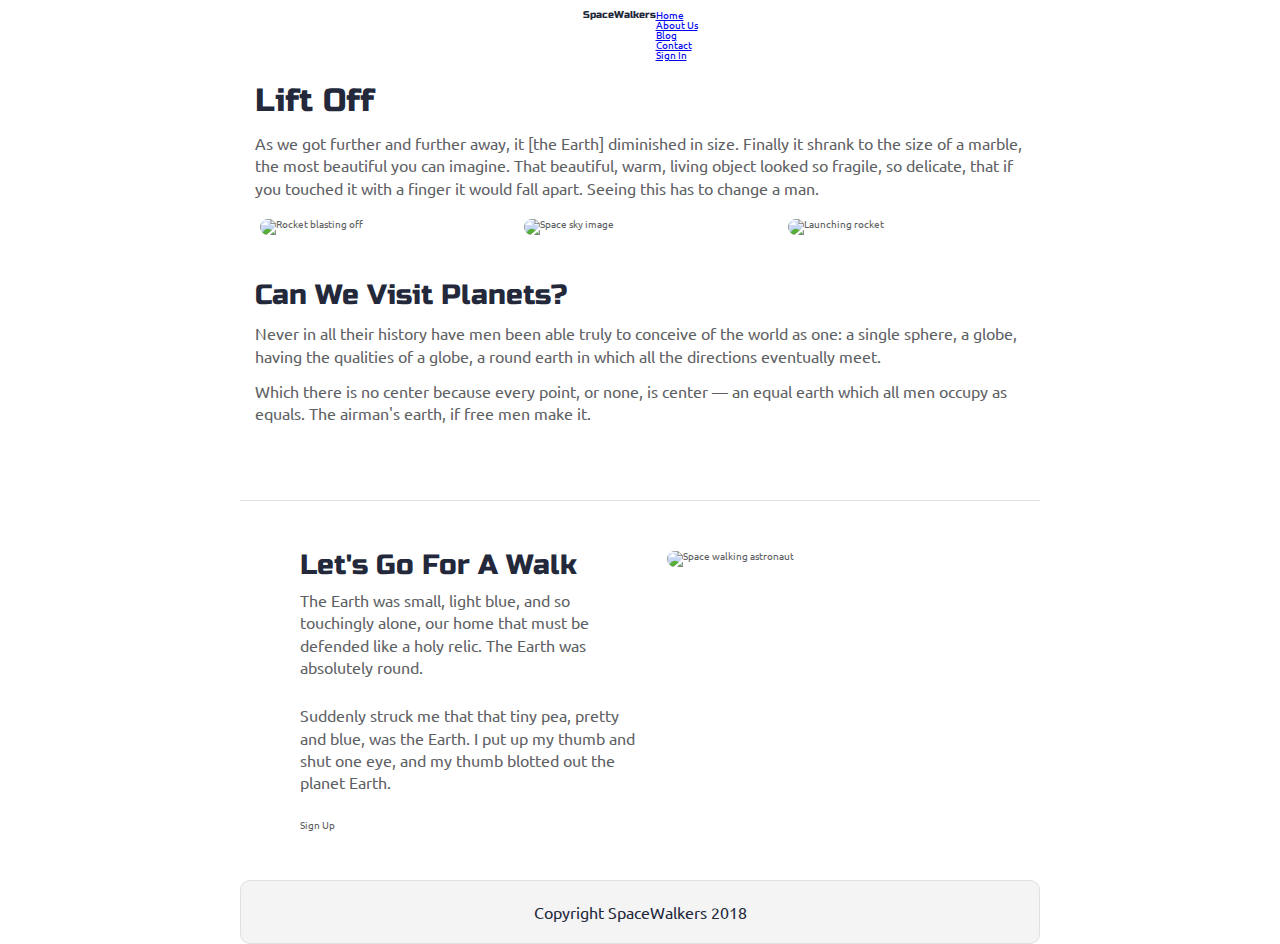
==== index.html @ 9711f7dd "added my own pre layout" ====
<!doctype html>

<html lang="en">

<head>
  <meta charset="utf-8">

  <title>SpaceWalkers</title>
  <meta name="viewport" content="width=device-width, initial-scale=1.0">
  <link href="https://fonts.googleapis.com/css?family=Russo+One|Ubuntu" rel="stylesheet">
  <link href="css/index.css" rel="stylesheet">

  <!--[if lt IE 9]>
    <script src="https://cdnjs.cloudflare.com/ajax/libs/html5shiv/3.7.3/html5shiv.js"></script>
  <![endif]-->
</head>

<body>

  <!-- navigation code here -->
  <header>
    <div class="row">
      <div class="col col-1-of-1">
        <h1>SpaceWalkers</h1>
        <nav>
          <ul>
            <li><a href="#">Home</a></li>
            <li><a href="#">About Us</a></li>
            <li><a href="#">Blog</a></li>
            <li><a href="#"> Contact</a></li>
            <li><a href="#">Sign In</a></li>
          </ul>
        </nav>
      </div>
    </div>
  </header>

  <div class="container home">

    <header class="intro">
      <!-- image code here -->

      <h2>Lift Off</h2>

      <p>As we got further and further away, it [the Earth] diminished in size. Finally it shrank to the size of a
        marble, the most beautiful you can imagine. That beautiful, warm, living object looked so fragile, so delicate,
        that if you touched it with a finger it would fall apart. Seeing this has to change a man.</p>
    </header>

    <section class="space-images">
      <img src="img/blast.png" class="blast" alt="Rocket blasting off">
      <img src="img/sky.png" class="sky" alt="Space sky image">
      <img src="img/launch.png" class="launch" alt="Launching rocket">
    </section>

    <section class="visit-planets">

      <h3>Can We Visit Planets?</h3>

      <p>Never in all their history have men been able truly to conceive of the world as one: a single sphere, a globe,
        having the qualities of a globe, a round earth in which all the directions eventually meet.</p>

      <p>Which there is no center because every point, or none, is center — an equal earth which all men occupy as
        equals. The airman's earth, if free men make it.</p>
    </section>

    <section class="walk">
      <div class="walk-text">
        <h3>Let's Go For A Walk</h3>

        <p>The Earth was small, light blue, and so touchingly alone, our home that must be defended like a holy relic.
          The Earth was absolutely round.</p>

        <p>Suddenly struck me that that tiny pea, pretty and blue, was the Earth. I put up my thumb and shut one eye,
          and my thumb blotted out the planet Earth.</p>

        <div class="btn">
          Sign Up
        </div>
      </div>

      <div class="walk-img">
        <img src="img/space-walk.png" alt="Space walking astronaut">
      </div>

    </section>

    <footer>
      <p>Copyright SpaceWalkers 2018</p>
    </footer>

  </div>
</body>

</html>
---- css/index.css ----
/* http://meyerweb.com/eric/tools/css/reset/ 
   v2.0 | 20110126
   License: none (public domain)
*/
html,
body,
div,
span,
applet,
object,
iframe,
h1,
h2,
h3,
h4,
h5,
h6,
p,
blockquote,
pre,
a,
abbr,
acronym,
address,
big,
cite,
code,
del,
dfn,
em,
img,
ins,
kbd,
q,
s,
samp,
small,
strike,
strong,
sub,
sup,
tt,
var,
b,
u,
i,
center,
dl,
dt,
dd,
ol,
ul,
li,
fieldset,
form,
label,
legend,
table,
caption,
tbody,
tfoot,
thead,
tr,
th,
td,
article,
aside,
canvas,
details,
embed,
figure,
figcaption,
footer,
header,
hgroup,
menu,
nav,
output,
ruby,
section,
summary,
time,
mark,
audio,
video {
  margin: 0;
  padding: 0;
  border: 0;
  font-size: 100%;
  font: inherit;
  vertical-align: baseline;
}
/* HTML5 display-role reset for older browsers */
article,
aside,
details,
figcaption,
figure,
footer,
header,
hgroup,
menu,
nav,
section {
  display: block;
}
body {
  line-height: 1;
}
ol,
ul {
  list-style: none;
}
blockquote,
q {
  quotes: none;
}
blockquote:before,
blockquote:after,
q:before,
q:after {
  content: '';
  content: none;
}
table {
  border-collapse: collapse;
  border-spacing: 0;
}
* {
  box-sizing: border-box;
}
html {
  font-size: 62.5%;
}
html,
body {
  font-family: 'Ubuntu', sans-serif;
  color: #5E6164;
}
h1,
h2,
h3,
h4,
h5 {
  font-family: 'Russo One', sans-serif;
  color: #23293B;
}
h2 {
  font-size: 3.2rem;
}
h3 {
  font-size: 2.8rem;
}
p {
  font-size: 1.6rem;
  line-height: 1.4;
}
.container {
  max-width: 800px;
  width: 100%;
  margin: 0 auto;
}
.row {
  display: flex;
  flex-direction: row;
  max-width: 80rem;
  margin: auto;
  flex-wrap: wrap;
}
.col {
  display: flex;
  margin: 1rem;
}
.col-1-of-1 {
  justify-content: center;
  width: calc(100% - 2rem);
}
.col-1-of-2 {
  justify-content: center;
  width: calc(50% - 2rem);
}
.col-1-of-3 {
  justify-content: center;
  width: calc(33% - 2rem);
}
.col-1-of-4 {
  justify-content: center;
  width: calc(25% - 2rem);
}
.home .intro h2 {
  padding: 15px;
}
.home .intro p {
  padding: 0 15px;
}
.home .space-images {
  display: flex;
  flex-wrap: wrap;
  width: 100%;
}
.home .space-images img {
  width: 28%;
  margin: 20px 2.5%;
  border-radius: 20px;
  height: 100%;
}
.home .visit-planets {
  padding: 15px;
}
.home .visit-planets h3 {
  margin-top: 11px;
}
.home .visit-planets p {
  margin-top: 13px;
}
.home .walk {
  margin-top: 60px;
  border-top: 1px solid #dee2e6;
  padding: 50px 60px;
  display: flex;
  justify-content: center;
}
.home .walk .walk-text {
  width: 50%;
}
.home .walk .walk-text h3 {
  margin-bottom: 10px;
}
.home .walk .walk-text p {
  margin-bottom: 26px;
}
.home .walk .walk-img {
  width: 46%;
  margin-left: 4%;
}
.home .walk .walk-img img {
  width: 100%;
  height: auto;
  border-radius: 10px;
}
footer {
  color: #22283B;
  background: #f4f4f4;
  padding: 20px 0;
  border: 1px double #e0e0e0;
  border-radius: 10px;
  display: flex;
  justify-content: center;
  align-items: center;
}
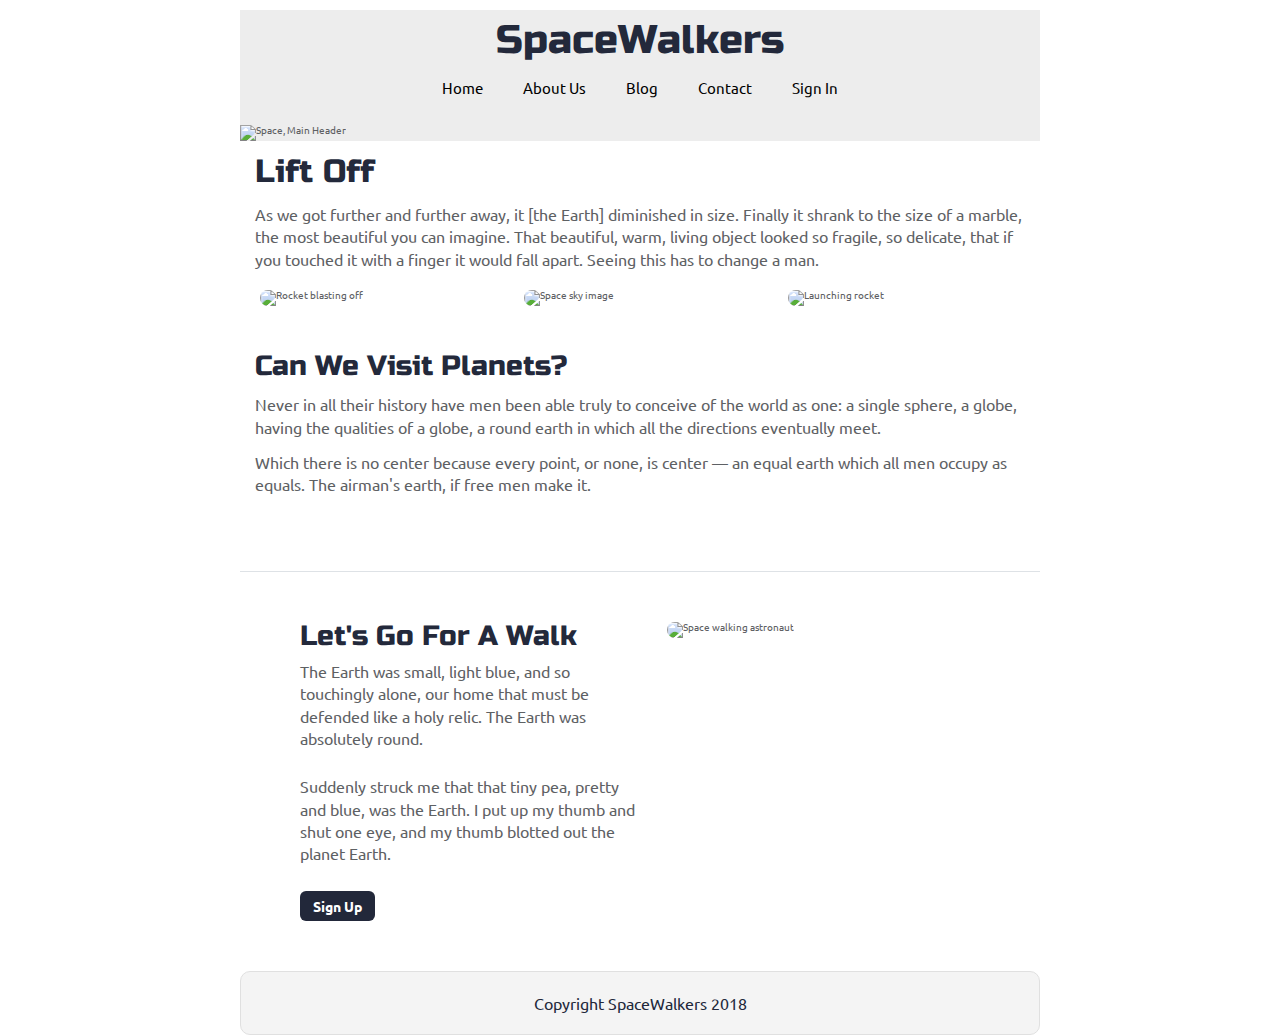
==== commit 5e63f606: "nav done, primary button with hover done" ====
--- a/index.html
+++ b/index.html
@@ -18,7 +18,7 @@
 <body>
 
   <!-- navigation code here -->
-  <header>
+
     <div class="row">
       <div class="col col-1-of-1">
         <h1>SpaceWalkers</h1>
@@ -32,8 +32,9 @@
           </ul>
         </nav>
       </div>
+      <img src="img/main-header.png" alt="Space, Main Header">
     </div>
-  </header>
+
 
   <div class="container home">
 
@@ -75,7 +76,7 @@
           and my thumb blotted out the planet Earth.</p>
 
         <div class="btn">
-          Sign Up
+          <a href="#">Sign Up</a>
         </div>
       </div>
 
--- a/css/index.css
+++ b/css/index.css
@@ -229,6 +229,25 @@
 .home .walk .walk-text p {
   margin-bottom: 26px;
 }
+.home .walk .walk-text .btn a {
+  text-decoration: none;
+  border: none;
+  display: flex;
+  justify-content: center;
+  align-items: center;
+  color: white;
+  background: #22283A;
+  font-size: 1.4rem;
+  font-weight: 700;
+  width: 22%;
+  height: 3rem;
+  border-radius: 6px;
+}
+.home .walk .walk-text .btn a:hover {
+  font-weight: 900;
+  color: #00ffff;
+  box-shadow: 1px 1px 10px #22283A;
+}
 .home .walk .walk-img {
   width: 46%;
   margin-left: 4%;
@@ -237,6 +256,32 @@
   width: 100%;
   height: auto;
   border-radius: 10px;
+}
+.row {
+  margin-top: 1rem;
+  background: rgba(220, 220, 220, 0.5);
+}
+.row h1 {
+  font-size: 4rem;
+}
+.row .col-1-of-1 {
+  display: flex;
+  flex-direction: column;
+  justify-content: center;
+  align-items: center;
+}
+.row .col-1-of-1 nav ul {
+  display: flex;
+}
+.row .col-1-of-1 nav ul li {
+  margin: 2rem;
+  font-size: 1.5rem;
+}
+.row .col-1-of-1 nav ul li a {
+  list-style: none;
+  color: black;
+  border: none;
+  text-decoration: none;
 }
 footer {
   color: #22283B;
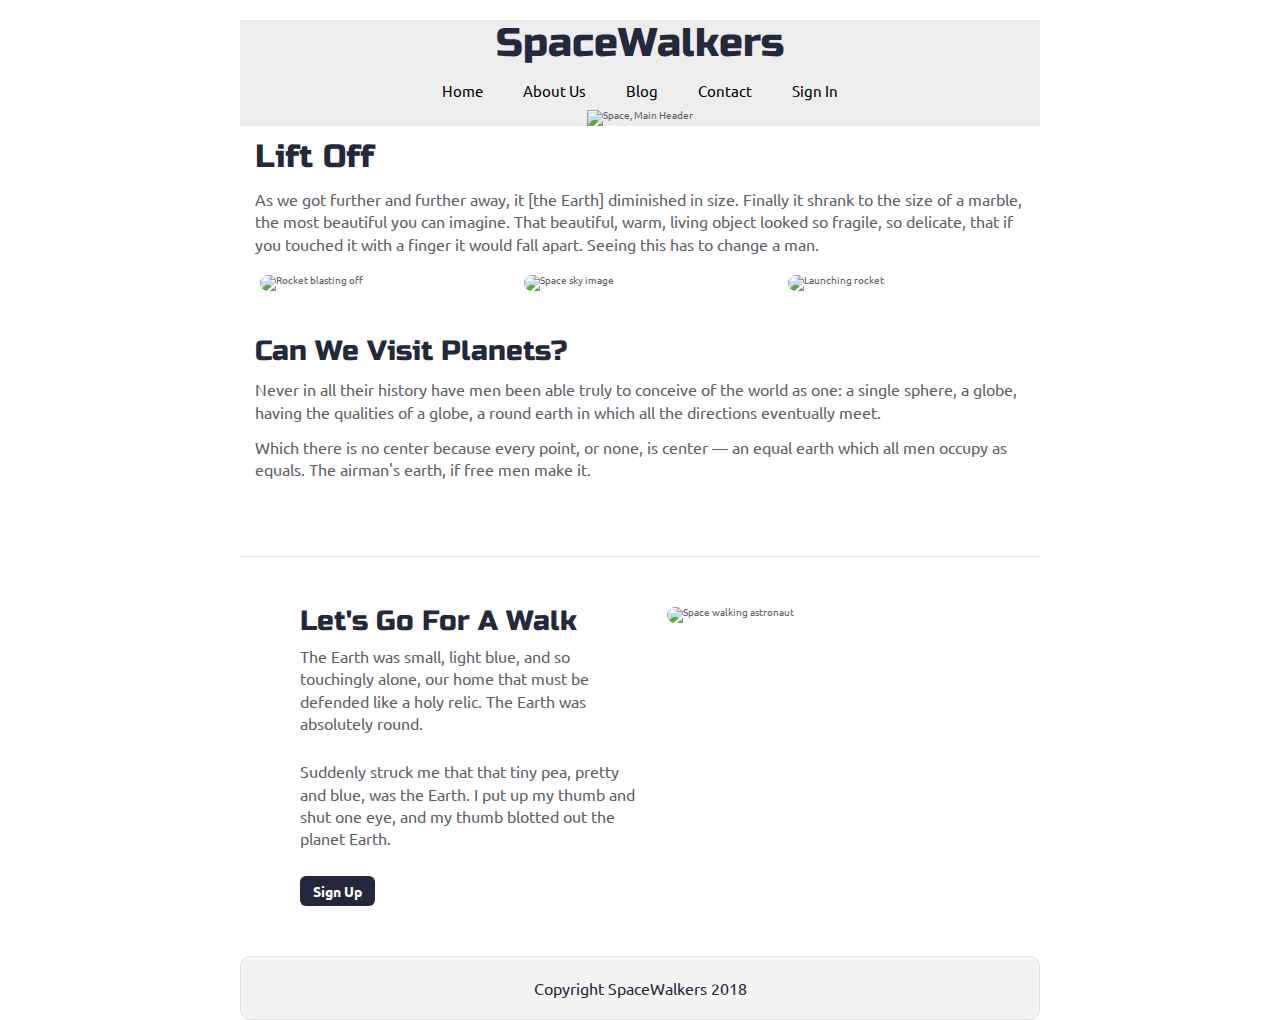
==== commit 9a3a7d07: "@media @mobile added to content" ====
--- a/index.html
+++ b/index.html
@@ -17,6 +17,7 @@
 
 <body>
 
+  <div class="content-wrapper">
   <!-- navigation code here -->
 
     <div class="row">
@@ -32,7 +33,7 @@
           </ul>
         </nav>
       </div>
-      <img src="img/main-header.png" alt="Space, Main Header">
+      <img src="img/main-header.png" alt="Space, Main Header" class="main-header-img">
     </div>
 
 
@@ -91,6 +92,8 @@
     </footer>
 
   </div>
+
+</div> <!--Content Wrapper Ends Here-->
 </body>
 
 </html>--- a/css/index.css
+++ b/css/index.css
@@ -132,6 +132,11 @@
 html {
   font-size: 62.5%;
 }
+@media only screen and (min-width: 300px) and (max-width: 600px) {
+  html {
+    width: calc(100% - 2rem);
+  }
+}
 html,
 body {
   font-family: 'Ubuntu', sans-serif;
@@ -160,6 +165,17 @@
   width: 100%;
   margin: 0 auto;
 }
+@media only screen and (min-width: 300px) and (max-width: 600px) {
+  .container {
+    width: calc(100% - 2rem);
+  }
+}
+@media only screen and (min-width: 300px) and (max-width: 600px) {
+  .content-wrapper {
+    margin: 0 auto;
+    width: calc(100% - 2rem);
+  }
+}
 .row {
   display: flex;
   flex-direction: row;
@@ -204,6 +220,16 @@
   border-radius: 20px;
   height: 100%;
 }
+@media only screen and (min-width: 300px) and (max-width: 600px) {
+  .home .space-images img:nth-child(2),
+  .home .space-images img:nth-child(3) {
+    display: none;
+  }
+  .home .space-images img:first-child {
+    width: 100%;
+    margin: 2rem;
+  }
+}
 .home .visit-planets {
   padding: 15px;
 }
@@ -219,6 +245,13 @@
   padding: 50px 60px;
   display: flex;
   justify-content: center;
+}
+@media only screen and (min-width: 300px) and (max-width: 600px) {
+  .home .walk {
+    flex-direction: column-reverse;
+    padding: 15px;
+    margin: 0;
+  }
 }
 .home .walk .walk-text {
   width: 50%;
@@ -248,6 +281,11 @@
   color: #00ffff;
   box-shadow: 1px 1px 10px #22283A;
 }
+@media only screen and (min-width: 300px) and (max-width: 600px) {
+  .home .walk .walk-text {
+    width: calc(100% - 2rem);
+  }
+}
 .home .walk .walk-img {
   width: 46%;
   margin-left: 4%;
@@ -257,9 +295,21 @@
   height: auto;
   border-radius: 10px;
 }
+@media only screen and (min-width: 300px) and (max-width: 600px) {
+  .home .walk .walk-img img {
+    width: 374px;
+    height: 280.5px;
+    margin-bottom: 2rem;
+  }
+}
 .row {
-  margin-top: 1rem;
+  margin-top: 2rem;
   background: rgba(220, 220, 220, 0.5);
+}
+.row img {
+  max-width: 100%;
+  height: auto;
+  margin: 0 auto;
 }
 .row h1 {
   font-size: 4rem;
@@ -269,6 +319,8 @@
   flex-direction: column;
   justify-content: center;
   align-items: center;
+  margin-bottom: 0;
+  height: 8rem;
 }
 .row .col-1-of-1 nav ul {
   display: flex;
@@ -279,9 +331,15 @@
 }
 .row .col-1-of-1 nav ul li a {
   list-style: none;
-  color: black;
   border: none;
   text-decoration: none;
+  color: black;
+  height: 3rem;
+}
+.row .col-1-of-1 nav ul li a:hover {
+  font-weight: 900;
+  border-top: 1px solid black;
+  padding-top: 5px;
 }
 footer {
   color: #22283B;
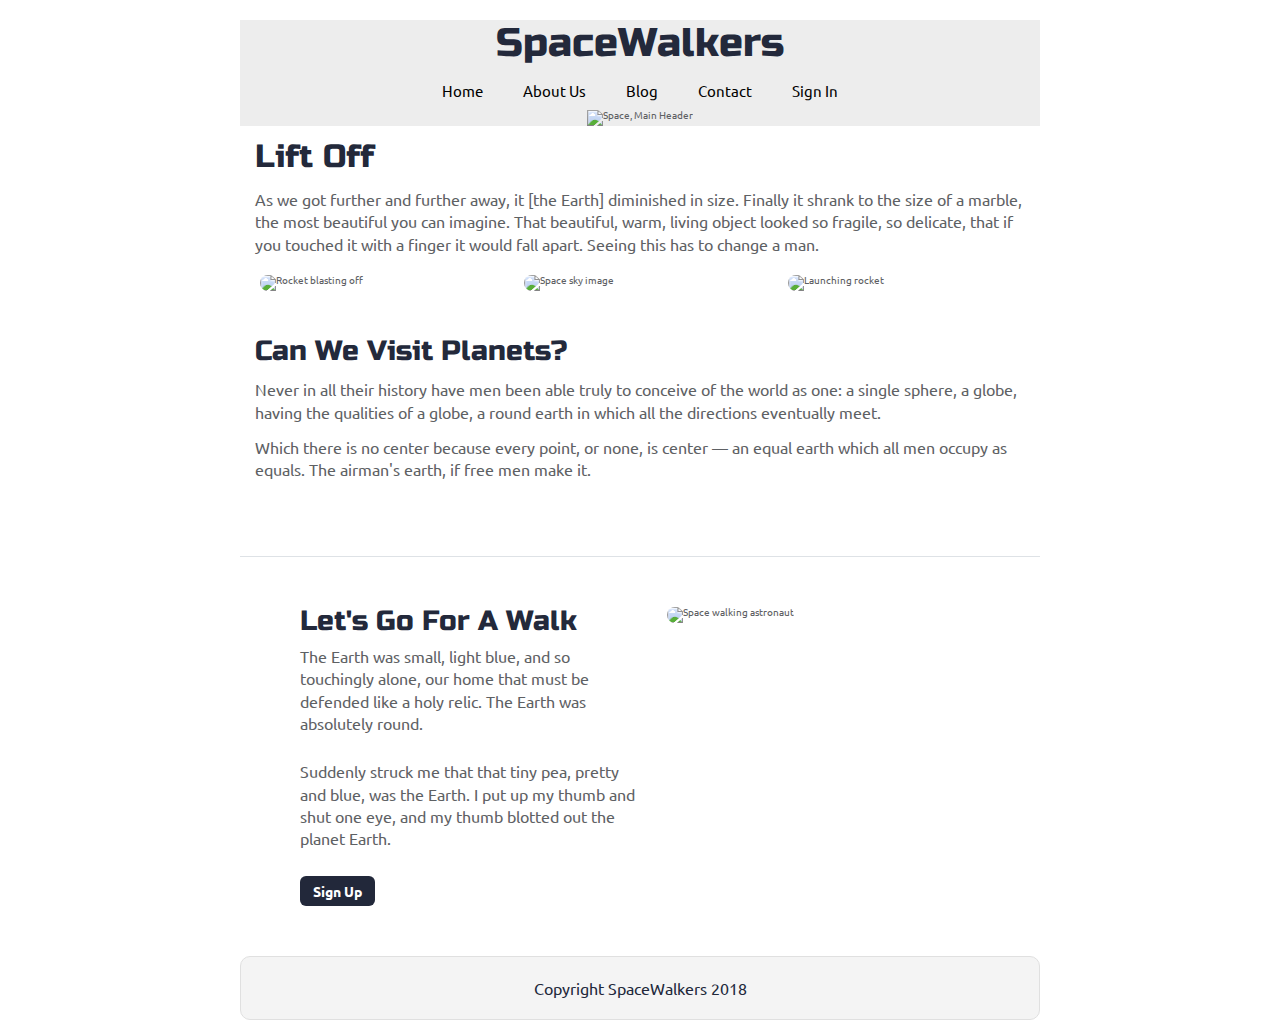
==== commit 44e6c9b0: "40% done with contact page" ====
--- a/index.html
+++ b/index.html
@@ -28,7 +28,7 @@
             <li><a href="#">Home</a></li>
             <li><a href="#">About Us</a></li>
             <li><a href="#">Blog</a></li>
-            <li><a href="#"> Contact</a></li>
+            <li><a href="contact.html">Contact</a></li>
             <li><a href="#">Sign In</a></li>
           </ul>
         </nav>
@@ -82,7 +82,7 @@
       </div>
 
       <div class="walk-img">
-        <img src="img/space-walk.png" alt="Space walking astronaut">
+        <img src="img/space-walk.png" class="spacewalk" alt="Space walking astronaut">
       </div>
 
     </section>
--- a/css/index.css
+++ b/css/index.css
@@ -142,6 +142,12 @@
   font-family: 'Ubuntu', sans-serif;
   color: #5E6164;
 }
+@media only screen and (min-width: 300px) and (max-width: 600px) {
+  html,
+  body {
+    margin: 0 auto;
+  }
+}
 h1,
 h2,
 h3,
@@ -209,6 +215,12 @@
 .home .intro p {
   padding: 0 15px;
 }
+@media only screen and (min-width: 300px) and (max-width: 600px) {
+  .home .intro {
+    width: calc(100% - 2rem);
+    margin: 0 auto;
+  }
+}
 .home .space-images {
   display: flex;
   flex-wrap: wrap;
@@ -239,6 +251,12 @@
 .home .visit-planets p {
   margin-top: 13px;
 }
+@media only screen and (min-width: 300px) and (max-width: 600px) {
+  .home .visit-planets {
+    width: calc(100% - 2rem);
+    margin: 0 auto;
+  }
+}
 .home .walk {
   margin-top: 60px;
   border-top: 1px solid #dee2e6;
@@ -249,6 +267,8 @@
 @media only screen and (min-width: 300px) and (max-width: 600px) {
   .home .walk {
     flex-direction: column-reverse;
+    align-items: center;
+    flex-wrap: wrap;
     padding: 15px;
     margin: 0;
   }
@@ -278,17 +298,31 @@
 }
 .home .walk .walk-text .btn a:hover {
   font-weight: 900;
-  color: #00ffff;
+  background: white;
+  color: #22283A;
   box-shadow: 1px 1px 10px #22283A;
 }
 @media only screen and (min-width: 300px) and (max-width: 600px) {
+  .home .walk .walk-text .btn a {
+    margin: 0 auto;
+    height: 5rem;
+    width: 100%;
+  }
+}
+@media only screen and (min-width: 300px) and (max-width: 600px) {
   .home .walk .walk-text {
     width: calc(100% - 2rem);
+    margin: 0 auto;
   }
 }
 .home .walk .walk-img {
   width: 46%;
   margin-left: 4%;
+}
+@media only screen and (min-width: 300px) and (max-width: 600px) {
+  .home .walk .walk-img {
+    width: 100%;
+  }
 }
 .home .walk .walk-img img {
   width: 100%;
@@ -297,8 +331,6 @@
 }
 @media only screen and (min-width: 300px) and (max-width: 600px) {
   .home .walk .walk-img img {
-    width: 374px;
-    height: 280.5px;
     margin-bottom: 2rem;
   }
 }
@@ -328,6 +360,12 @@
 .row .col-1-of-1 nav ul li {
   margin: 2rem;
   font-size: 1.5rem;
+}
+@media only screen and (min-width: 300px) and (max-width: 600px) {
+  .row .col-1-of-1 nav ul li {
+    margin: 1.4rem;
+    font-size: 100%;
+  }
 }
 .row .col-1-of-1 nav ul li a {
   list-style: none;
@@ -351,3 +389,60 @@
   justify-content: center;
   align-items: center;
 }
+.form-wrapper {
+  display: flex;
+  justify-content: center;
+  align-items: center;
+  background: white;
+  box-shadow: 1px 1px 20px black;
+  margin: 4rem auto;
+  width: 40%;
+  height: 40rem;
+}
+.form-wrapper .form-container {
+  display: flex;
+  flex-direction: column;
+  justify-content: flex-start;
+  align-items: center;
+  background: #78ADCD;
+  box-shadow: 1px 1px 10px black;
+  width: calc(100% - 2rem);
+  height: 35rem;
+  padding-left: 2rem;
+  padding-right: 2rem;
+  margin-left: 2rem;
+  margin-right: 2rem;
+}
+.form-wrapper .form-container h1 {
+  margin: 2rem;
+  font-size: 3rem;
+  padding-bottom: 1rem;
+  border-bottom: 1px solid white;
+}
+.form-wrapper .form {
+  display: flex;
+  flex-direction: column;
+  justify-content: center;
+  align-items: center;
+  padding: 2rem;
+  margin: 2rem;
+  width: 100%;
+}
+.form-wrapper .form p input {
+  text-align: center;
+  font-size: 1.3rem;
+  margin: 1rem;
+}
+.form-wrapper .form p input:focus::-webkit-input-placeholder {
+  color: #011f5b;
+}
+.form-wrapper .form p textarea {
+  width: 40rem;
+  height: 10rem;
+}
+.form-wrapper .form p textarea:focus {
+  border: 2px solid #BCDBDC;
+}
+.form-wrapper .form p textarea:focus::-webkit-input-placeholder {
+  color: #011f5b;
+}
